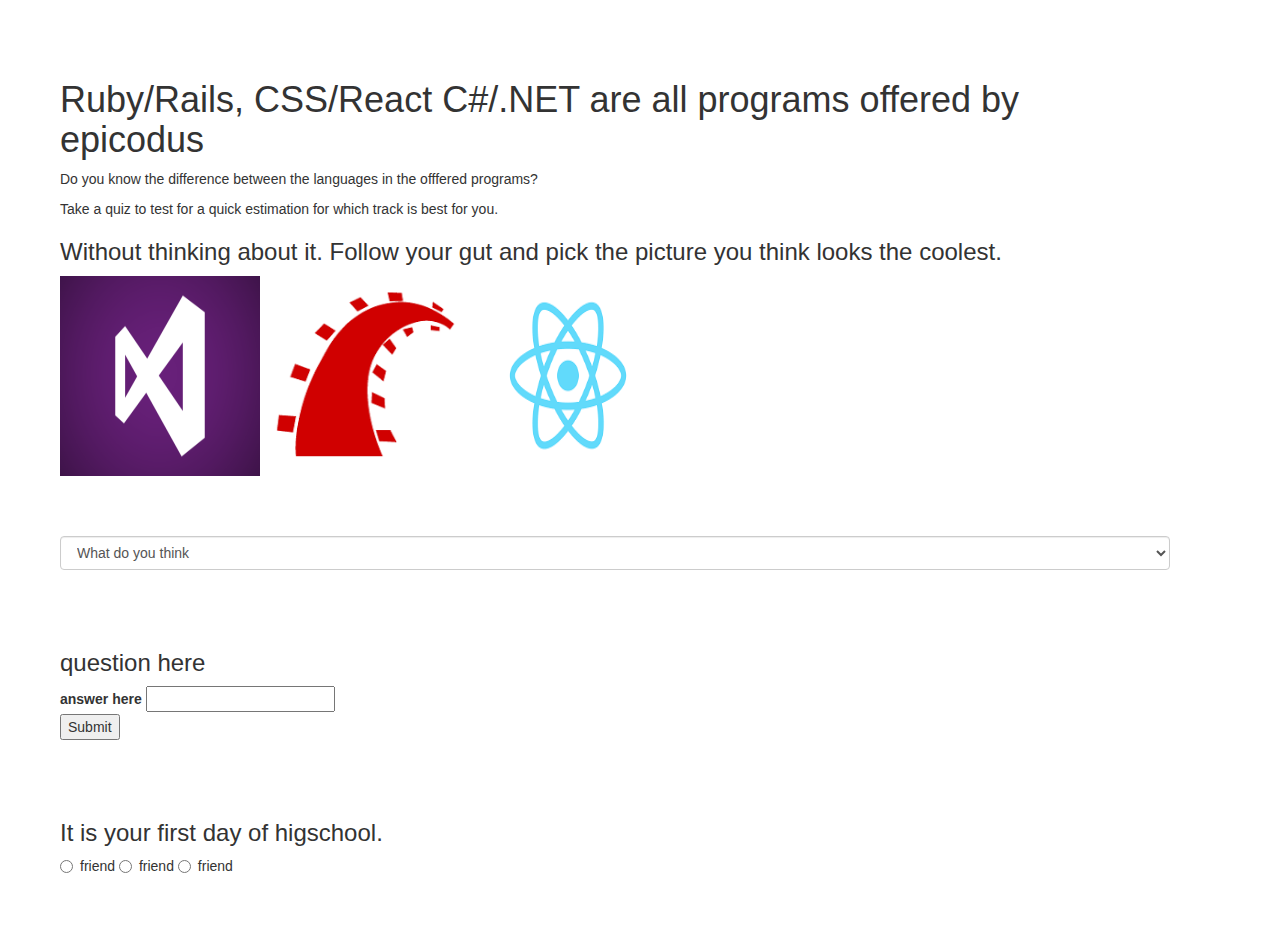
==== index.html @ efe6c50d "add a picture resumbling each program. Clicking a picture is part of the language quiz" ====
<!DOCTYPE html>
<html>
  <head>
    <link href="css/bootstrap.css" rel="stylesheet" type="text/css">
    <link href="css/styles.css" rel="stylesheet" type="text/css">
    <script src="js/jquery-3.3.1.js"></script>
    <script src="js/scripts.js"></script>
    <title>Language Track Suggester</title>
  </head>
  <body>
    <div class="container">
      <h1> Ruby/Rails, CSS/React C#/.NET are all programs offered by epicodus</h1>
        <p>Do you know the difference between the languages in the offfered programs?</p>
        <p>Take a quiz to test for a quick estimation for which track is best for you.</p>
      <div class="pictureChoice">
        <h3>Without thinking about it. Follow your gut and pick the picture you think looks the coolest.</h3>
          <img id="pictureAnswersC" src="img/cSharp.png" alt="a picture to resumble C# here">
          <img id="pictureAnswersRUBY" src="img/ruby.png" alt="a picture to resumble Ruby here">
          <img id="pictureAnswersREACT" src="img/react.png" alt="a picture to resumble react here">

      </div>
      <br>
      <br>
      <br>
      <select class="form-control" id=questionOne>
        <option value=test0>What do you think</option>
        <option value=test2>2</option>
        <option value=test3>3</option>
        <option value=test2>2</option>
        <option value=test2>2</option>
        <option value=test2>2</option>
        <option value=test2>2</option>
      </select>
      <br>
      <br>
      <br>
      <form id="written-form">
        <h3>question here</h3>
        <label for="written-inputOne">answer here</label>
        <input type="text" id="written-input1">
        <button type="submit" class="questionButton">Submit</button>
      </form>
      <br>
      <br>
      <br>
      <div class="radio">
        <h3>It is your first day of higschool. </h3>
        <label>
          <input type="radio" name="friendChoice" value="1">
          friend
        </label>
        <label>
          <input type="radio" name="friendChoice" value="2">
          friend
        </label>
        <label>
          <input type="radio" name="friendChoice" value="3">
          friend
        </label>
      </div>
    </div>
  </body>
</html>
---- css/styles.css ----
.container {
  margin: 30px;
  border: 10px;
  padding: 30px;

}
.questionButton {
  display: block;
}

.pictureChoice img {
  width: 200px;
  height: 200px;

}
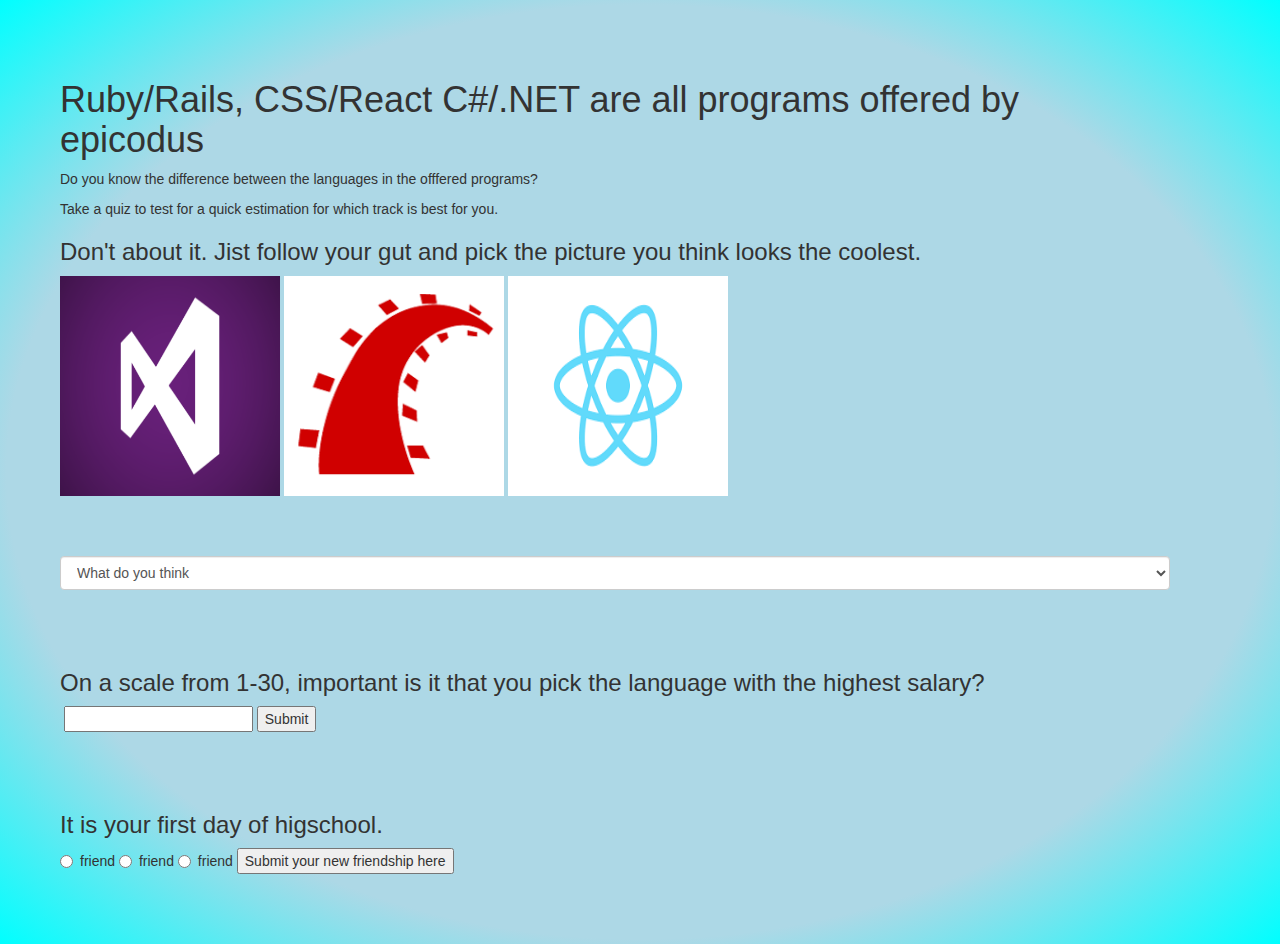
==== commit 23576811: "add background color. variables for chosen picture. A button for each quiz question." ====
--- a/index.html
+++ b/index.html
@@ -13,7 +13,7 @@
         <p>Do you know the difference between the languages in the offfered programs?</p>
         <p>Take a quiz to test for a quick estimation for which track is best for you.</p>
       <div class="pictureChoice">
-        <h3>Without thinking about it. Follow your gut and pick the picture you think looks the coolest.</h3>
+        <h3>Don't about it. Jist follow your gut and pick the picture you think looks the coolest.</h3>
           <img id="pictureAnswersC" src="img/cSharp.png" alt="a picture to resumble C# here">
           <img id="pictureAnswersRUBY" src="img/ruby.png" alt="a picture to resumble Ruby here">
           <img id="pictureAnswersREACT" src="img/react.png" alt="a picture to resumble react here">
@@ -35,10 +35,10 @@
       <br>
       <br>
       <form id="written-form">
-        <h3>question here</h3>
-        <label for="written-inputOne">answer here</label>
+        <h3>On a scale from 1-30, important is it that you pick the language with the highest salary?</h3>
+        <label for="written-input"></label>
         <input type="text" id="written-input1">
-        <button type="submit" class="questionButton">Submit</button>
+        <button type="submit" class="questionButton2">Submit</button>
       </form>
       <br>
       <br>
@@ -57,6 +57,7 @@
           <input type="radio" name="friendChoice" value="3">
           friend
         </label>
+        <button type="submit" id="questionButton3">Submit your new friendship here</button>
       </div>
     </div>
   </body>
--- a/css/styles.css
+++ b/css/styles.css
@@ -1,3 +1,7 @@
+body {
+  background: radial-gradient(lightblue 70%, cyan);
+}
+
 .container {
   margin: 30px;
   border: 10px;
@@ -9,7 +13,7 @@
 }
 
 .pictureChoice img {
-  width: 200px;
-  height: 200px;
+  width: 220px;
+  height: 220px;
 
 }
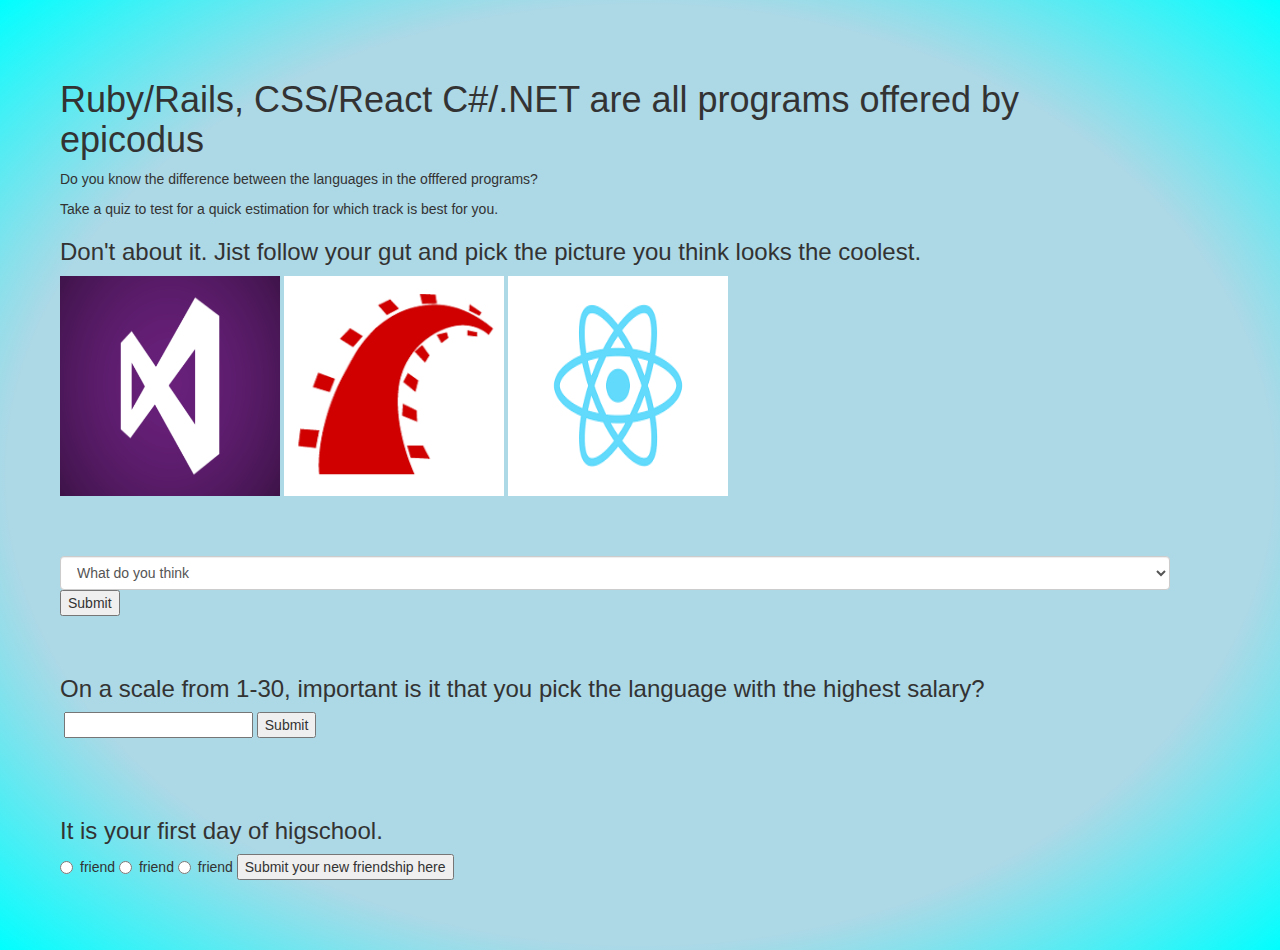
==== commit 5d42b38e: "add short story for quiz question picking between 3 different people with different personalities" ====
--- a/index.html
+++ b/index.html
@@ -31,6 +31,7 @@
         <option value=test2>2</option>
         <option value=test2>2</option>
       </select>
+      <button type="submit" class="questionButton1">Submit</button>
       <br>
       <br>
       <br>
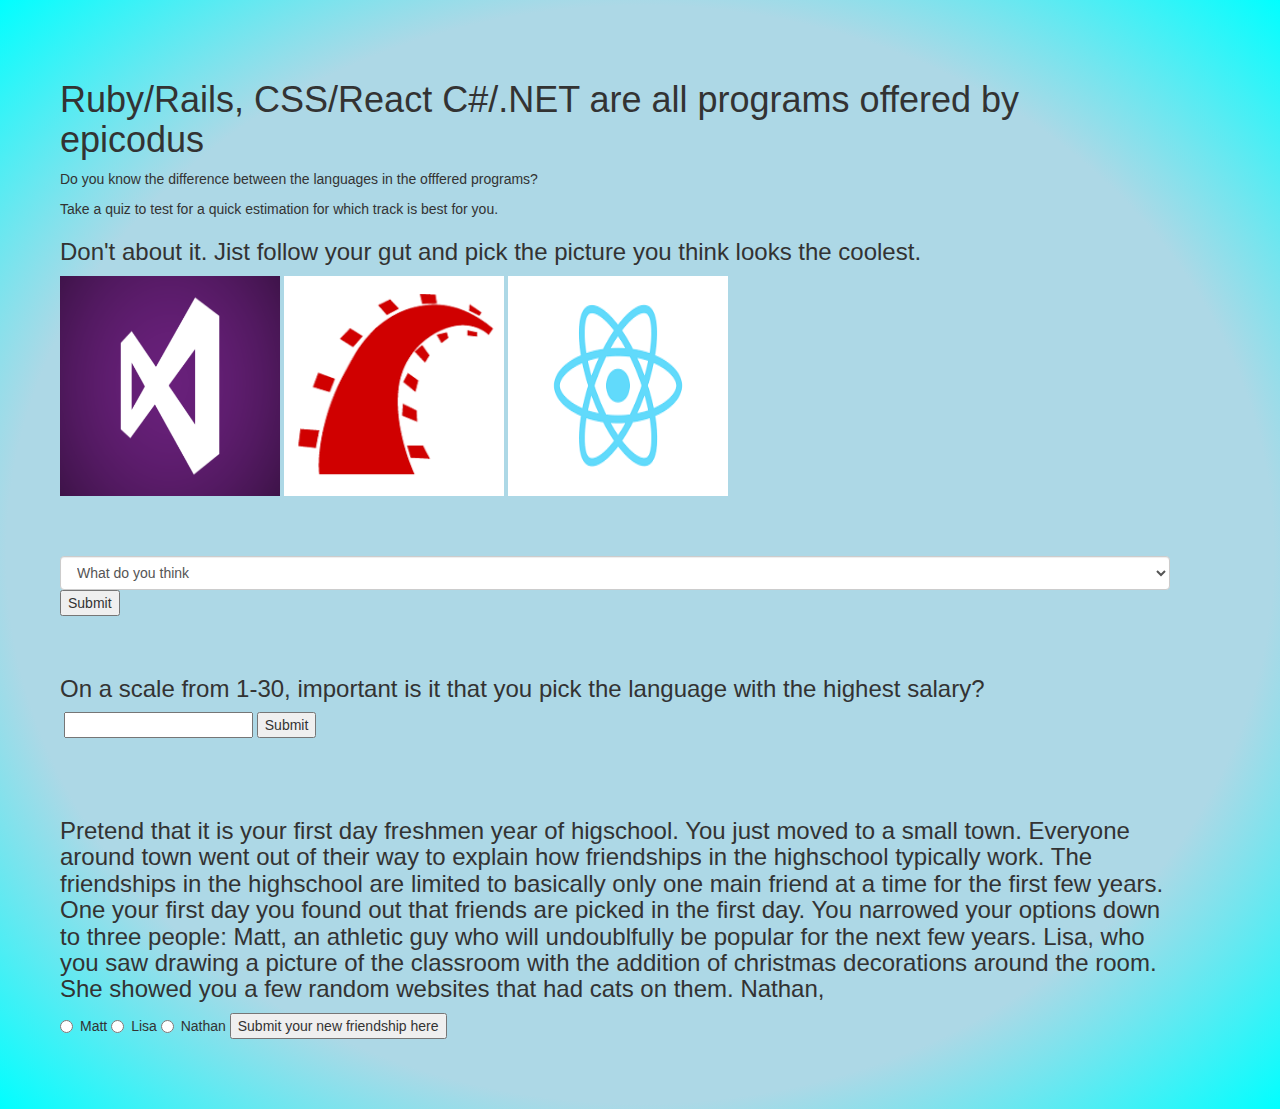
==== commit 41768d7d: "add 6 options for dropdown question, two options for each program." ====
--- a/index.html
+++ b/index.html
@@ -24,12 +24,12 @@
       <br>
       <select class="form-control" id=questionOne>
         <option value=test0>What do you think</option>
-        <option value=test2>2</option>
-        <option value=test3>3</option>
-        <option value=test2>2</option>
-        <option value=test2>2</option>
-        <option value=test2>2</option>
-        <option value=test2>2</option>
+        <option value=2>Making a  brand new website    react</option>
+        <option value=test3>Changing a websites interacting applications  // rails </option>
+        <option value=test2>Enjoy using amazon, twitter, treehouse webpages  // rails </option>
+        <option value=test2>Reading about something that is well documented //c#  </option>
+        <option value=test2>Constructing a blueprint for building a house   //c# </option>
+        <option value=test2>Changing a websites color and layout   react </option>
       </select>
       <button type="submit" class="questionButton1">Submit</button>
       <br>
@@ -45,18 +45,18 @@
       <br>
       <br>
       <div class="radio">
-        <h3>It is your first day of higschool. </h3>
+        <h3>Pretend that it is your first day freshmen year of higschool. You just moved to a small town. Everyone around town went out of their way to explain how friendships in the highschool typically work. The friendships in the highschool are limited to basically only one main friend at a time for the first few years. One your first day you found out that friends are picked in the first day. You narrowed your options down to three people: Matt, an athletic guy who will undoublfully be popular for the next few years. Lisa, who you saw drawing a picture of the classroom with the addition of christmas decorations around the room. She showed you a few random websites that had cats on them. Nathan,  </h3>
         <label>
           <input type="radio" name="friendChoice" value="1">
-          friend
+          Matt
         </label>
         <label>
           <input type="radio" name="friendChoice" value="2">
-          friend
+          Lisa
         </label>
         <label>
           <input type="radio" name="friendChoice" value="3">
-          friend
+          Nathan
         </label>
         <button type="submit" id="questionButton3">Submit your new friendship here</button>
       </div>
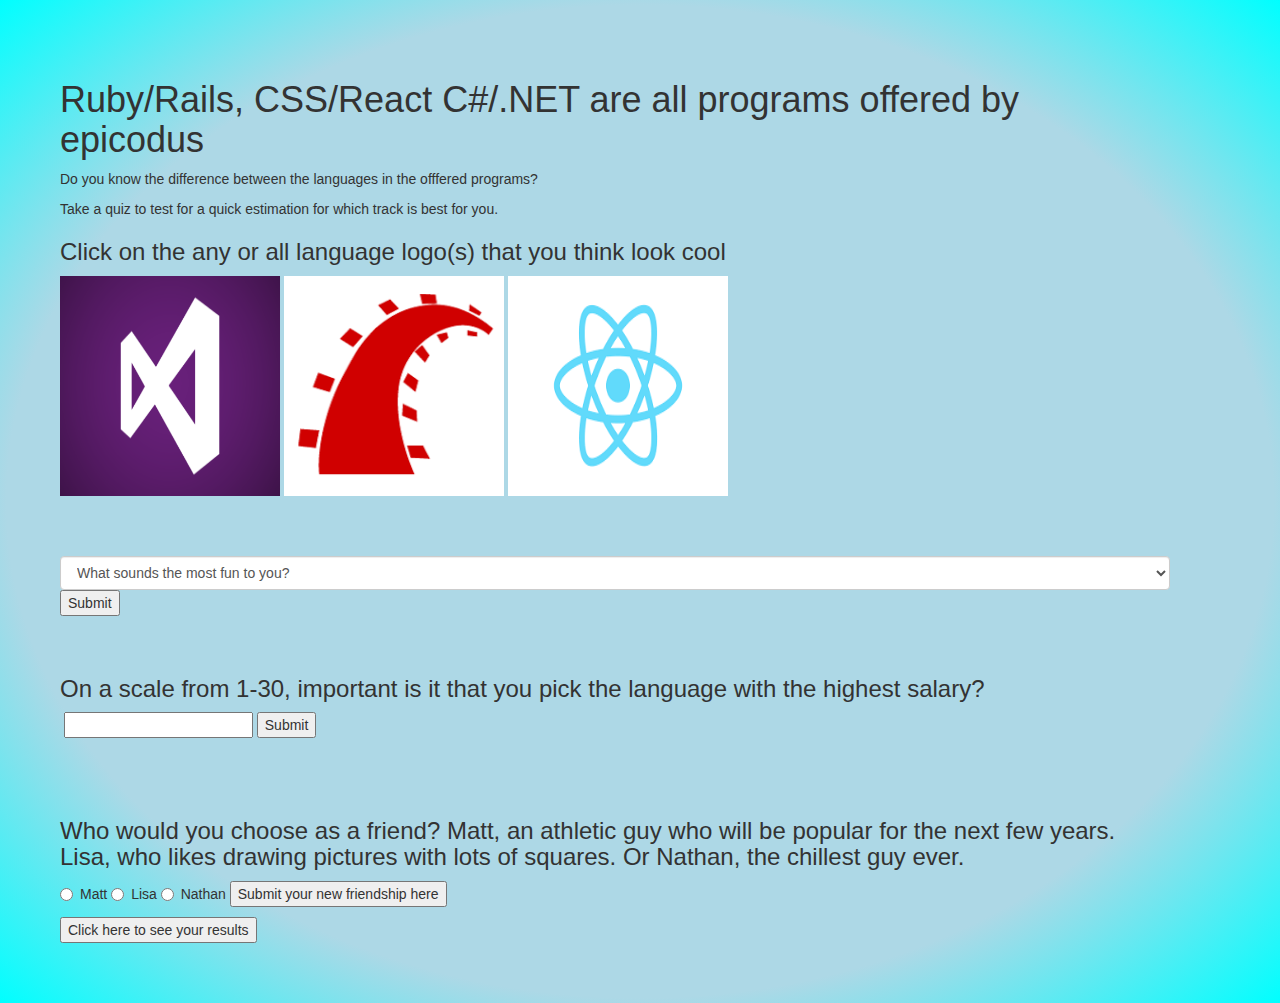
==== commit cc863988: "points for questions in a running tally. Different tracks depending on answers showen" ====
--- a/index.html
+++ b/index.html
@@ -13,52 +13,68 @@
         <p>Do you know the difference between the languages in the offfered programs?</p>
         <p>Take a quiz to test for a quick estimation for which track is best for you.</p>
       <div class="pictureChoice">
-        <h3>Don't about it. Jist follow your gut and pick the picture you think looks the coolest.</h3>
+        <h3 id="questionTitle">Click on the any or all language logo(s) that you think look cool</h3>
           <img id="pictureAnswersC" src="img/cSharp.png" alt="a picture to resumble C# here">
           <img id="pictureAnswersRUBY" src="img/ruby.png" alt="a picture to resumble Ruby here">
           <img id="pictureAnswersREACT" src="img/react.png" alt="a picture to resumble react here">
-
-      </div>
+        </div>
       <br>
       <br>
       <br>
       <select class="form-control" id=questionOne>
-        <option value=test0>What do you think</option>
-        <option value=2>Making a  brand new website    react</option>
-        <option value=test3>Changing a websites interacting applications  // rails </option>
-        <option value=test2>Enjoy using amazon, twitter, treehouse webpages  // rails </option>
-        <option value=test2>Reading about something that is well documented //c#  </option>
-        <option value=test2>Constructing a blueprint for building a house   //c# </option>
-        <option value=test2>Changing a websites color and layout   react </option>
+        <option value="0">What sounds the most fun to you?</option>
+        <option value="49">Making a  brand new website    react</option>
+        <option value="27">Changing a websites interacting applications  // rails </option>
+        <option value="9">Enjoy using amazon, twitter, treehouse webpages  // rails </option>
+        <option value="25">Reading about something that is well documented //c#  </option>
+        <option value="125">Constructing a blueprint for building a house   //c# </option>
+        <option value="343">Changing a websites color and layout   react </option>
       </select>
-      <button type="submit" class="questionButton1">Submit</button>
+      <button type="submit" id="questionButtonOne">Submit</button>
       <br>
       <br>
       <br>
       <form id="written-form">
         <h3>On a scale from 1-30, important is it that you pick the language with the highest salary?</h3>
         <label for="written-input"></label>
-        <input type="text" id="written-input1">
+        <input type="text" id="written-input">
         <button type="submit" class="questionButton2">Submit</button>
       </form>
       <br>
       <br>
       <br>
       <div class="radio">
-        <h3>Pretend that it is your first day freshmen year of higschool. You just moved to a small town. Everyone around town went out of their way to explain how friendships in the highschool typically work. The friendships in the highschool are limited to basically only one main friend at a time for the first few years. One your first day you found out that friends are picked in the first day. You narrowed your options down to three people: Matt, an athletic guy who will undoublfully be popular for the next few years. Lisa, who you saw drawing a picture of the classroom with the addition of christmas decorations around the room. She showed you a few random websites that had cats on them. Nathan,  </h3>
+        <h3>Who would you choose as a friend? Matt, an athletic guy who will be popular for the next few years. Lisa, who likes drawing pictures with lots of squares. Or Nathan, the chillest guy ever. </h3>
         <label>
-          <input type="radio" name="friendChoice" value="1">
-          Matt
+          <input type="radio" name="friendChoice" value="125"> Matt
         </label>
         <label>
-          <input type="radio" name="friendChoice" value="2">
-          Lisa
+          <input type="radio" name="friendChoice" value="343"> Lisa
         </label>
         <label>
-          <input type="radio" name="friendChoice" value="3">
-          Nathan
+          <input type="radio" name="friendChoice" value="81"> Nathan
         </label>
         <button type="submit" id="questionButton3">Submit your new friendship here</button>
+      </div>
+
+      <div class="finished">
+      <button type="button" id="finishedButton">Click here to see your results</button>
+      </div>
+
+      <div class="answerC">
+        <h3 id="header-for-result">Suggested track based on your answer(s)</h3>
+        <p> You should look into the CSS/React track</p>
+        <button type="button" name="restartWebpage">Click here to restart the quiz</button>
+      </div>
+      <div class="answerRuby">
+        <h3 id="header-for-result">Suggested track based on your answer(s)</h3>
+        <p> You should look into the Ruby/Rails track</p>
+        <button type="button" name="restartWebpage">Click here to restart the quiz</button>
+      </div>
+      <div class="answerREACT">
+        <h3 id="header-for-result">Suggested track based on your answer(s)</h3>
+        <p> You should look into the C#/.NET track</p>
+        <button type="button" name="restartWebpage">Click here to restart the quiz</button>
       </div>
     </div>
   </body>
--- a/css/styles.css
+++ b/css/styles.css
@@ -17,3 +17,14 @@
   height: 220px;
 
 }
+
+.answerC {
+  display: none;
+}
+
+.answerREACT {
+  display: none;
+}
+.answerRuby {
+  display: none;
+}
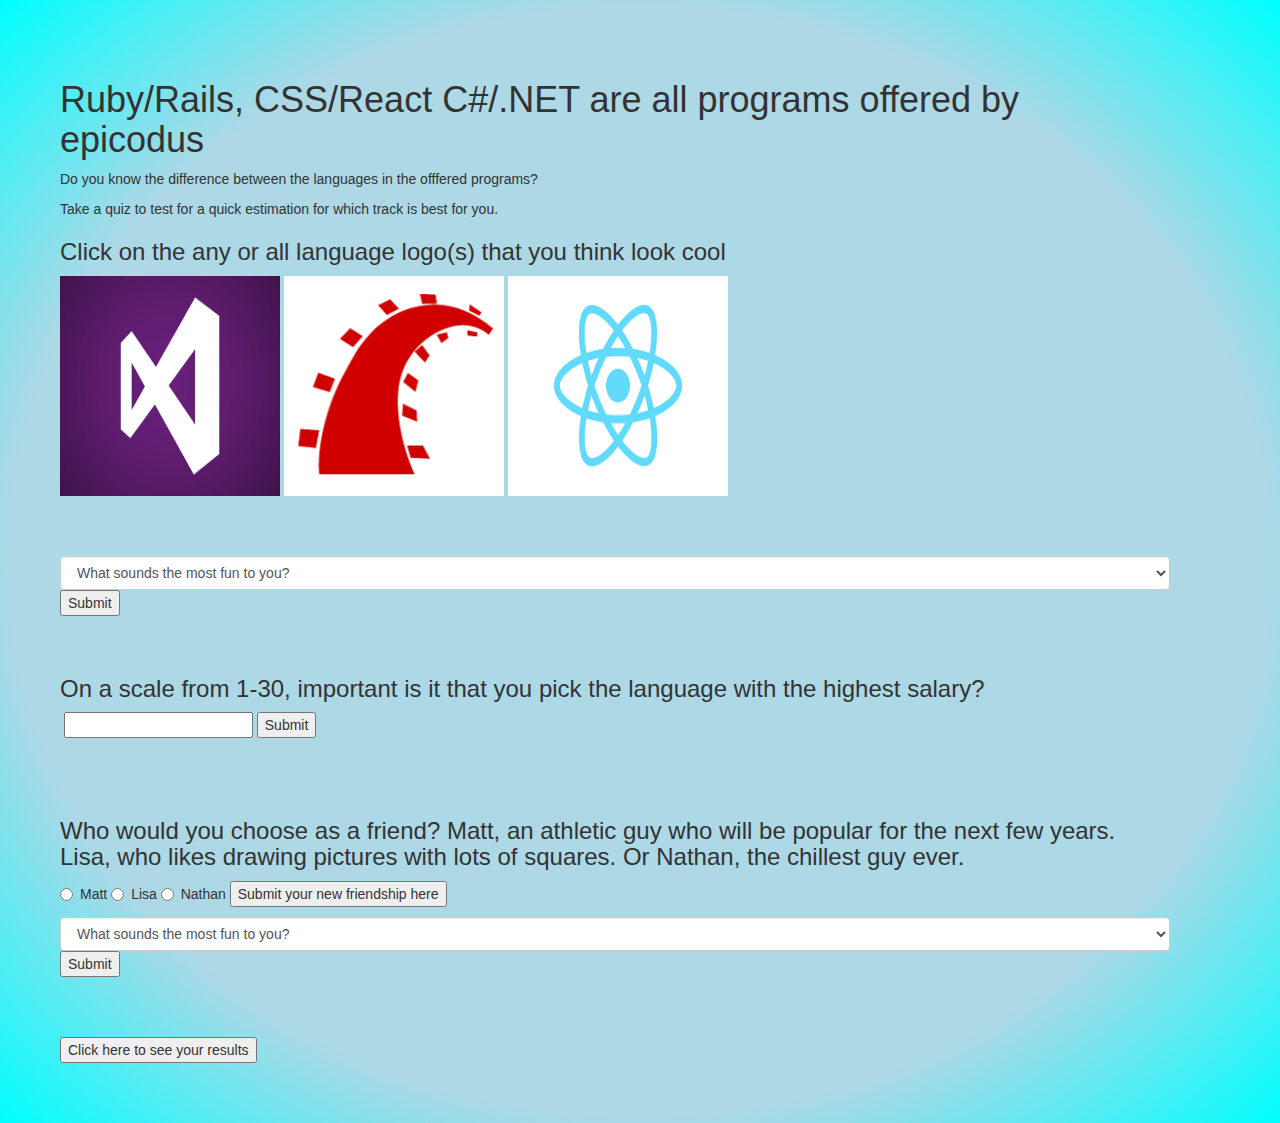
==== commit 8ac59106: "add another question" ====
--- a/index.html
+++ b/index.html
@@ -57,24 +57,39 @@
         <button type="submit" id="questionButton3">Submit your new friendship here</button>
       </div>
 
+
+      <select class="form-control" id=questionTwo>
+        <option value="0">What sounds the most fun to you?</option>
+        <option value="49">Making a  brand new website    react</option>
+        <option value="27">Changing a websites interacting applications  // rails </option>
+        <option value="9">Enjoy using amazon, twitter, treehouse webpages  // rails </option>
+        <option value="25">Reading about something that is well documented //c#  </option>
+        <option value="125">Constructing a blueprint for building a house   //c# </option>
+        <option value="343">Changing a websites color and layout   react </option>
+      </select>
+      <button type="submit" id="questionButtonTwo">Submit</button>
+      <br>
+      <br>
+      <br>
+      <br>
       <div class="finished">
       <button type="button" id="finishedButton">Click here to see your results</button>
       </div>
 
       <div class="answerC">
-        <h3 id="header-for-result">Suggested track based on your answer(s)</h3>
+        <h3 id="header-for-result">You should look into the CSS/React track</h3>
         <p> You should look into the CSS/React track</p>
-        <button type="button" name="restartWebpage">Click here to restart the quiz</button>
+        <button type="button"class="restartWebpage">Click here to restart the quiz</button>
       </div>
       <div class="answerRuby">
-        <h3 id="header-for-result">Suggested track based on your answer(s)</h3>
+        <h3 id="header-for-result">You should look into the Ruby/Rails track</h3>
         <p> You should look into the Ruby/Rails track</p>
-        <button type="button" name="restartWebpage">Click here to restart the quiz</button>
+        <button type="button" class="restartWebpage">Click here to restart the quiz</button>
       </div>
       <div class="answerREACT">
-        <h3 id="header-for-result">Suggested track based on your answer(s)</h3>
+        <h3 id="header-for-result">You should look into the C#/.NET track</h3>
         <p> You should look into the C#/.NET track</p>
-        <button type="button" name="restartWebpage">Click here to restart the quiz</button>
+        <button type="button" class"restartWebpage">Click here to restart the quiz</button>
       </div>
     </div>
   </body>
